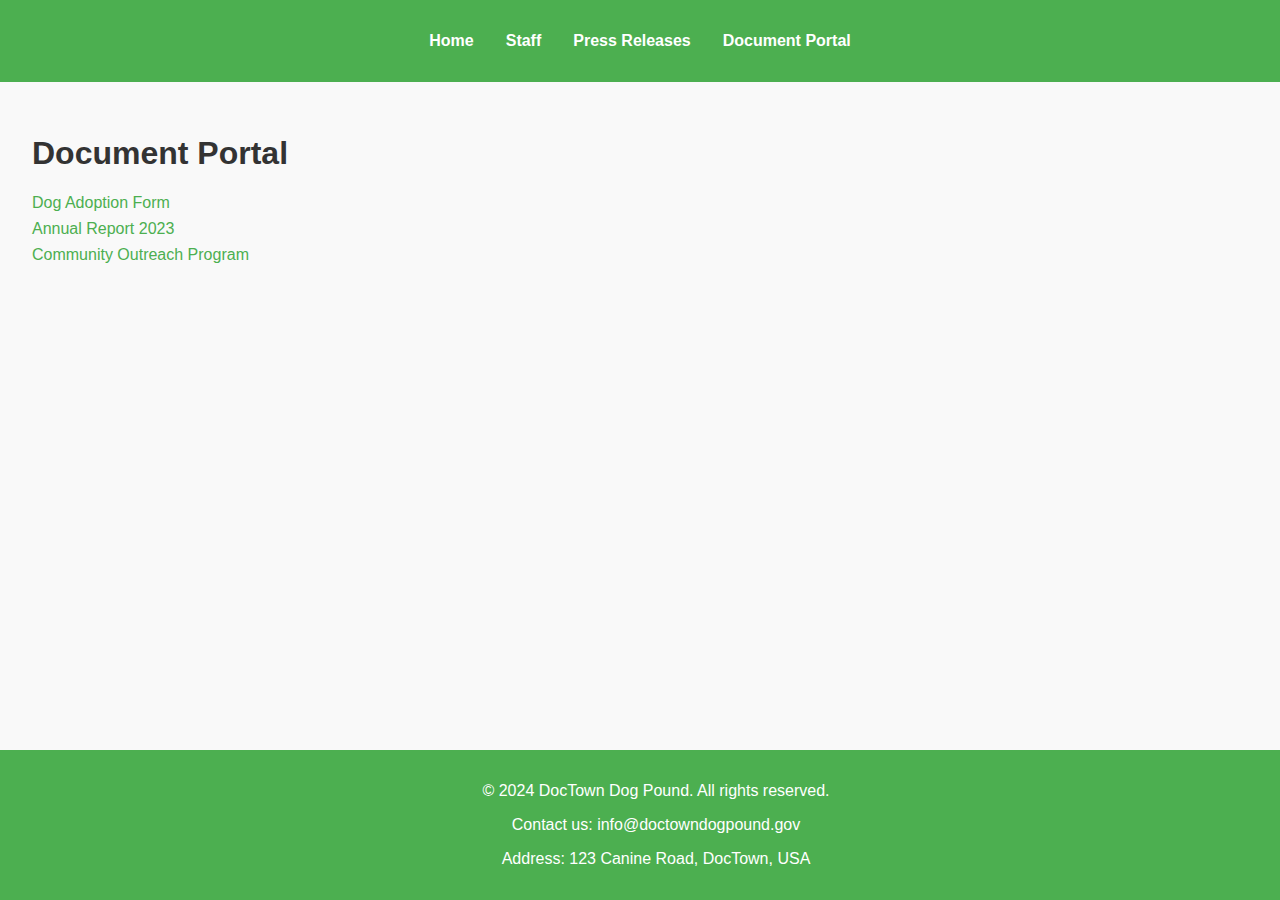
==== documents.html @ c34be029 "Add files via upload" ====
<!DOCTYPE html>
<html lang="en">
<head>
    <meta charset="UTF-8">
    <meta name="viewport" content="width=device-width, initial-scale=1.0">
    <title>Document Portal - DocTown Dog Pound</title>
    <link rel="stylesheet" href="styles.css">
</head>
<body>
    <header>
        <nav>
            <ul>
                <li><a href="index.html">Home</a></li>
                <li><a href="staff.html">Staff</a></li>
                <li><a href="press.html">Press Releases</a></li>
                <li><a href="documents.html">Document Portal</a></li>
            </ul>
        </nav>
    </header>

    <main>
        <section id="documents">
            <h1>Document Portal</h1>
            <ul>
                <li><a href="docs/adoption-form.pdf">Dog Adoption Form</a></li>
                <li><a href="docs/annual-report.pdf">Annual Report 2023</a></li>
                <li><a href="docs/community-outreach.pdf">Community Outreach Program</a></li>
            </ul>
        </section>
    </main>

    <footer>
        <p>&copy; 2024 DocTown Dog Pound. All rights reserved.</p>
        <p>Contact us: info@doctowndogpound.gov</p>
        <p>Address: 123 Canine Road, DocTown, USA</p>
    </footer>
</body>
</html>
---- styles.css ----
body {
    font-family: Arial, sans-serif;
    margin: 0;
    padding: 0;
    background-color: #f9f9f9;
}

header {
    background-color: #4CAF50;
    padding: 1rem;
    color: white;
}

nav ul {
    list-style: none;
    padding: 0;
    display: flex;
    justify-content: center;
}

nav ul li {
    margin: 0 1rem;
}

nav ul li a {
    color: white;
    text-decoration: none;
    font-weight: bold;
}

main {
    padding: 2rem;
}

footer {
    background-color: #4CAF50;
    color: white;
    text-align: center;
    padding: 1rem;
    position: fixed;
    width: 100%;
    bottom: 0;
}

section {
    margin-bottom: 2rem;
}

h1 {
    color: #333;
}

h2 {
    color: #4CAF50;
}

ul {
    list-style: none;
    padding: 0;
}

ul li {
    margin: 0.5rem 0;
}

a {
    color: #4CAF50;
    text-decoration: none;
}

a:hover {
    text-decoration: underline;
}
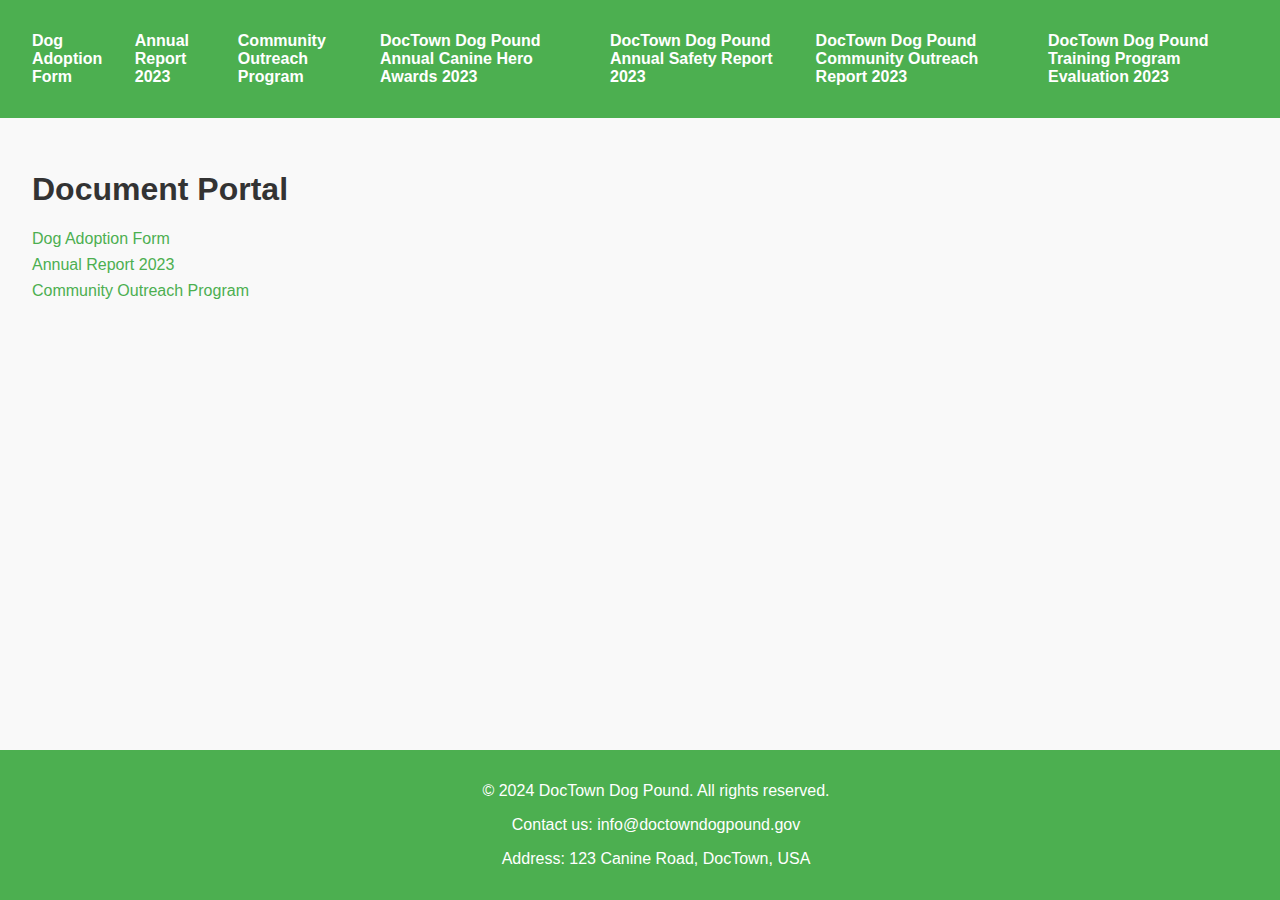
==== commit 41772436: "Update documents.html" ====
--- a/documents.html
+++ b/documents.html
@@ -10,10 +10,13 @@
     <header>
         <nav>
             <ul>
-                <li><a href="index.html">Home</a></li>
-                <li><a href="staff.html">Staff</a></li>
-                <li><a href="press.html">Press Releases</a></li>
-                <li><a href="documents.html">Document Portal</a></li>
+                <li><a href="docs/adoption-form.pdf">Dog Adoption Form</a></li>
+                <li><a href="docs/annual-report.pdf">Annual Report 2023</a></li>
+                <li><a href="docs/community-outreach.pdf">Community Outreach Program</a></li>
+                <li><a href="docs/DocTown%20Dog%20Pound%20Annual%20Canine%20Hero%20Awards%202023.pdf">DocTown Dog Pound Annual Canine Hero Awards 2023</a></li>
+                <li><a href="docs/DocTown%20Dog%20Pound%20Annual%20Safety%20Report%202023.pdf">DocTown Dog Pound Annual Safety Report 2023</a></li>
+                <li><a href="docs/DocTown%20Dog%20Pound%20Community%20Outreach%20Report%202023.pdf">DocTown Dog Pound Community Outreach Report 2023</a></li>
+                <li><a href="docs/DocTown%20Dog%20Pound%20Training%20Program%20Evaluation%202023.pdf">DocTown Dog Pound Training Program Evaluation 2023</a></li>
             </ul>
         </nav>
     </header>
@@ -35,4 +38,4 @@
         <p>Address: 123 Canine Road, DocTown, USA</p>
     </footer>
 </body>
-</html>+</html>
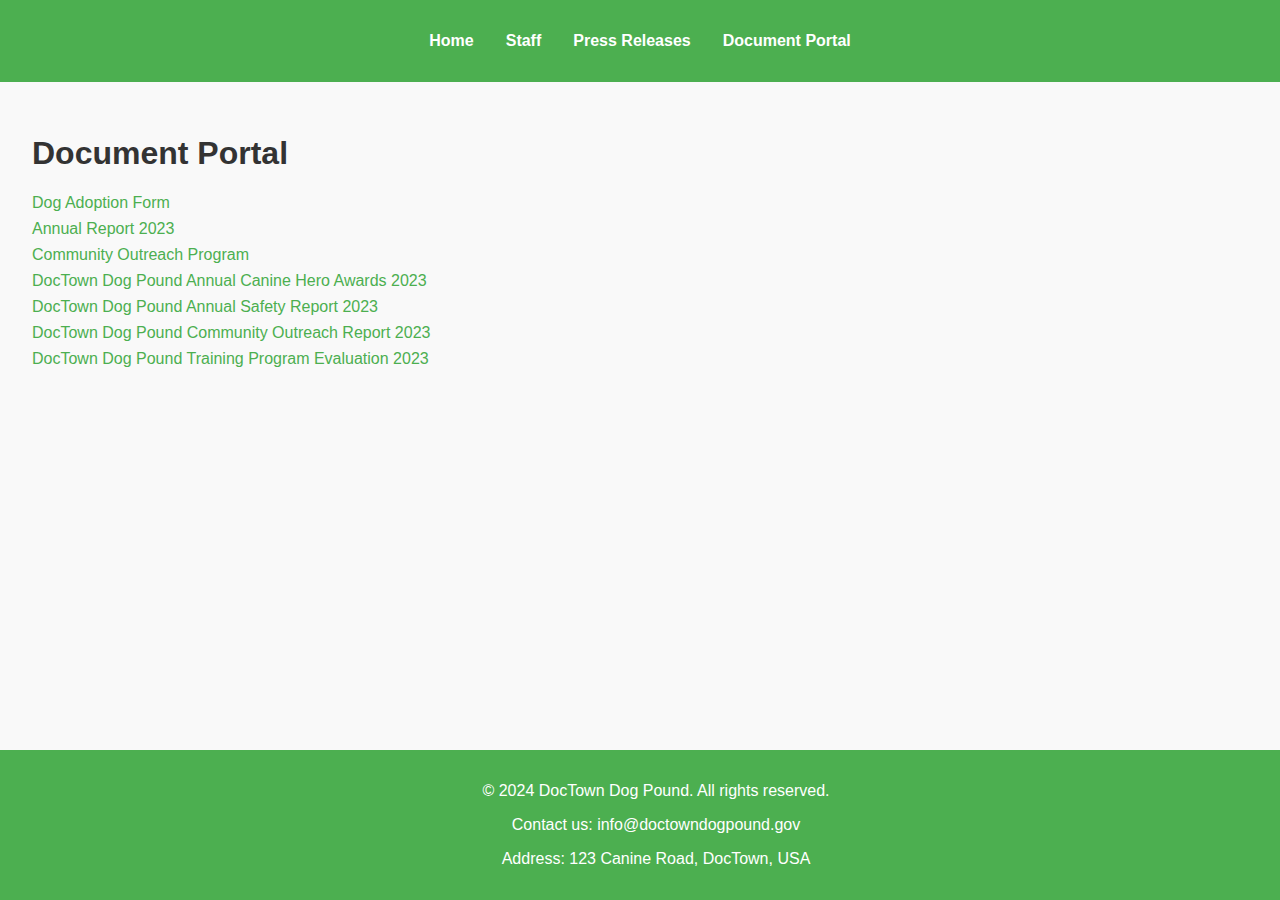
==== commit 65a99382: "Update documents.html" ====
--- a/documents.html
+++ b/documents.html
@@ -10,13 +10,10 @@
     <header>
         <nav>
             <ul>
-                <li><a href="docs/adoption-form.pdf">Dog Adoption Form</a></li>
-                <li><a href="docs/annual-report.pdf">Annual Report 2023</a></li>
-                <li><a href="docs/community-outreach.pdf">Community Outreach Program</a></li>
-                <li><a href="docs/DocTown%20Dog%20Pound%20Annual%20Canine%20Hero%20Awards%202023.pdf">DocTown Dog Pound Annual Canine Hero Awards 2023</a></li>
-                <li><a href="docs/DocTown%20Dog%20Pound%20Annual%20Safety%20Report%202023.pdf">DocTown Dog Pound Annual Safety Report 2023</a></li>
-                <li><a href="docs/DocTown%20Dog%20Pound%20Community%20Outreach%20Report%202023.pdf">DocTown Dog Pound Community Outreach Report 2023</a></li>
-                <li><a href="docs/DocTown%20Dog%20Pound%20Training%20Program%20Evaluation%202023.pdf">DocTown Dog Pound Training Program Evaluation 2023</a></li>
+                <li><a href="index.html">Home</a></li>
+                <li><a href="staff.html">Staff</a></li>
+                <li><a href="press.html">Press Releases</a></li>
+                <li><a href="documents.html">Document Portal</a></li>
             </ul>
         </nav>
     </header>
@@ -28,6 +25,10 @@
                 <li><a href="docs/adoption-form.pdf">Dog Adoption Form</a></li>
                 <li><a href="docs/annual-report.pdf">Annual Report 2023</a></li>
                 <li><a href="docs/community-outreach.pdf">Community Outreach Program</a></li>
+                <li><a href="docs/DocTown%20Dog%20Pound%20Annual%20Canine%20Hero%20Awards%202023.pdf">DocTown Dog Pound Annual Canine Hero Awards 2023</a></li>
+                <li><a href="docs/DocTown%20Dog%20Pound%20Annual%20Safety%20Report%202023.pdf">DocTown Dog Pound Annual Safety Report 2023</a></li>
+                <li><a href="docs/DocTown%20Dog%20Pound%20Community%20Outreach%20Report%202023.pdf">DocTown Dog Pound Community Outreach Report 2023</a></li>
+                <li><a href="docs/DocTown%20Dog%20Pound%20Training%20Program%20Evaluation%202023.pdf">DocTown Dog Pound Training Program Evaluation 2023</a></li>
             </ul>
         </section>
     </main>
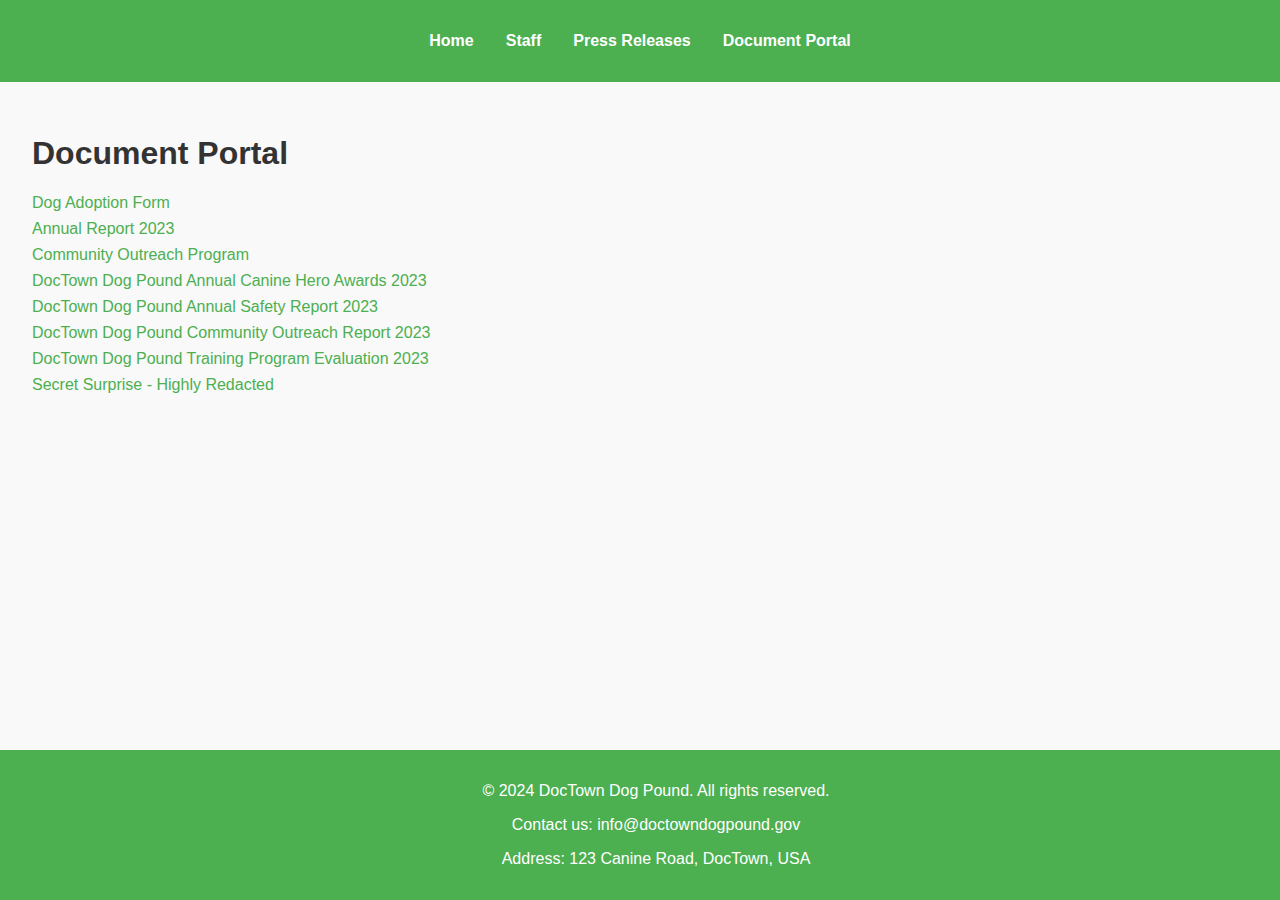
==== commit 7e5625ed: "Update documents.html" ====
--- a/documents.html
+++ b/documents.html
@@ -29,6 +29,7 @@
                 <li><a href="docs/DocTown%20Dog%20Pound%20Annual%20Safety%20Report%202023.pdf">DocTown Dog Pound Annual Safety Report 2023</a></li>
                 <li><a href="docs/DocTown%20Dog%20Pound%20Community%20Outreach%20Report%202023.pdf">DocTown Dog Pound Community Outreach Report 2023</a></li>
                 <li><a href="docs/DocTown%20Dog%20Pound%20Training%20Program%20Evaluation%202023.pdf">DocTown Dog Pound Training Program Evaluation 2023</a></li>
+                <li><a href="docs/secret_surprise.pdf">Secret Surprise - Highly Redacted</a></li>
             </ul>
         </section>
     </main>
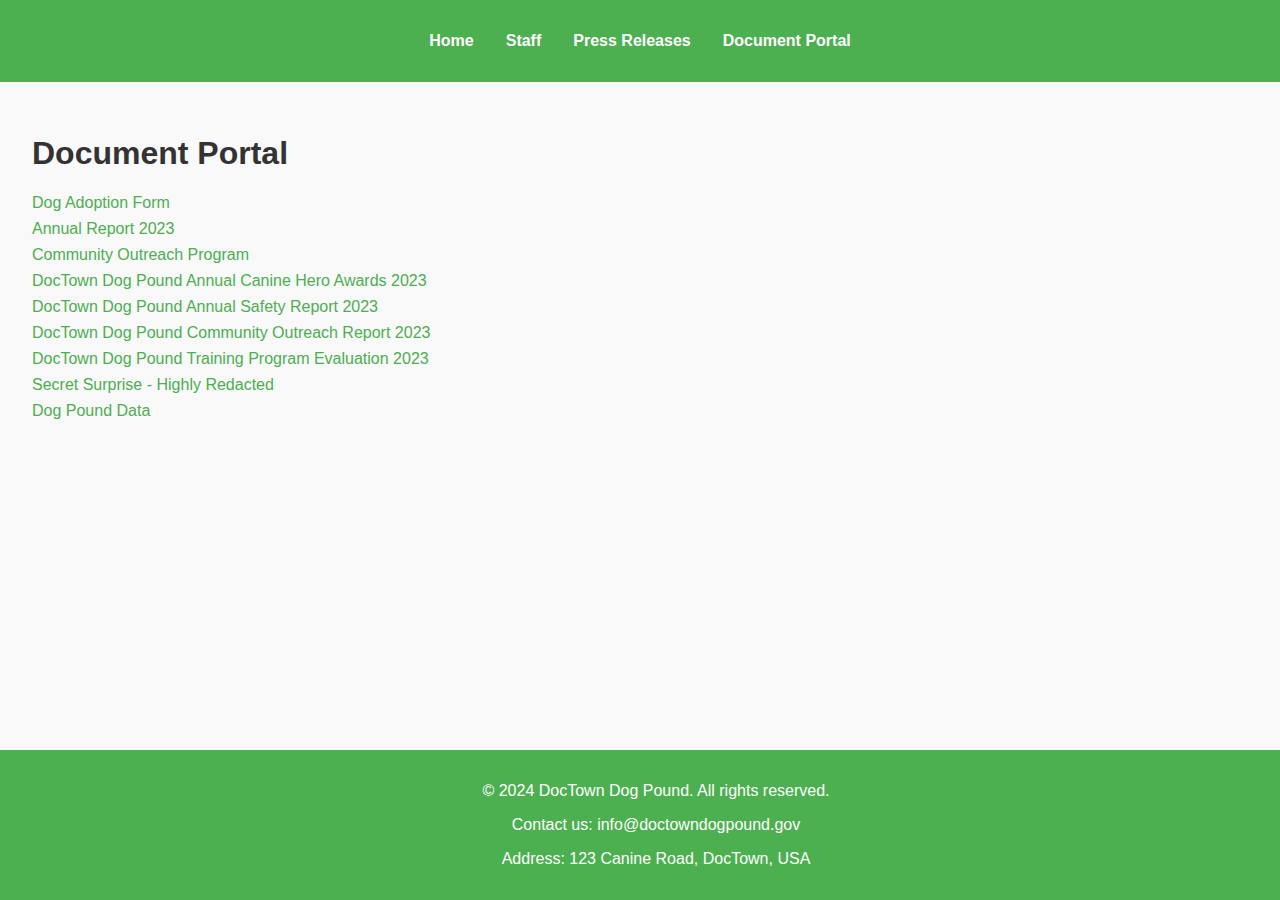
==== commit 8855e4ef: "Update documents.html" ====
--- a/documents.html
+++ b/documents.html
@@ -30,6 +30,7 @@
                 <li><a href="docs/DocTown%20Dog%20Pound%20Community%20Outreach%20Report%202023.pdf">DocTown Dog Pound Community Outreach Report 2023</a></li>
                 <li><a href="docs/DocTown%20Dog%20Pound%20Training%20Program%20Evaluation%202023.pdf">DocTown Dog Pound Training Program Evaluation 2023</a></li>
                 <li><a href="docs/secret_surprise.pdf">Secret Surprise - Highly Redacted</a></li>
+                <li><a href="docs/DogPoundData.pdf">Dog Pound Data</a></li>
             </ul>
         </section>
     </main>
